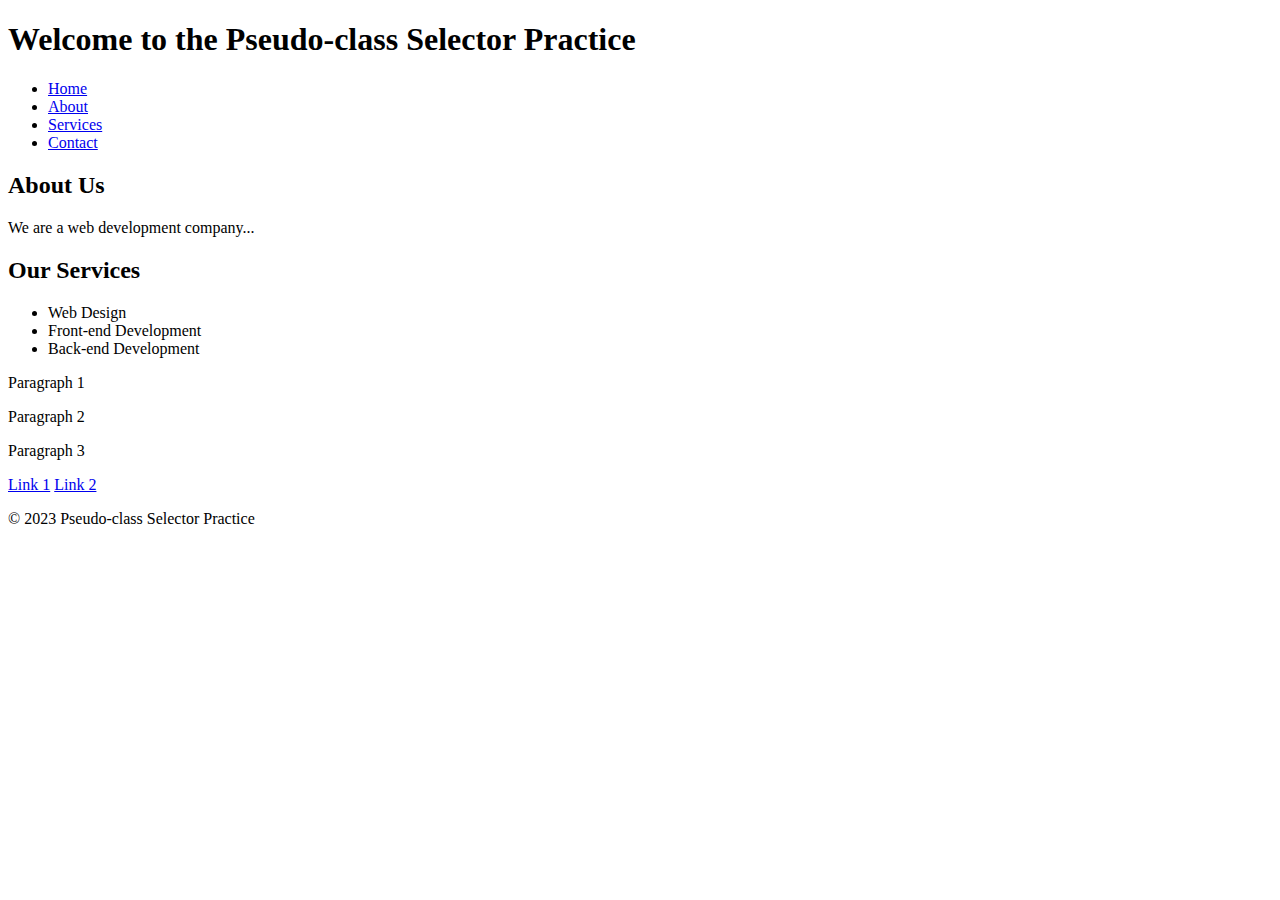
==== index.html @ 3ffa3487 "new" ====
<!DOCTYPE html>
<html>
<head>
<title>Pseudo-class Selector Practice</title>
<link rel="stylesheet" href="pseudo.css">
</head>
<body>
<header>
<h1>Welcome to the Pseudo-class Selector Practice</h1>
</header>
<nav>
<ul>
<li><a href="#">Home</a></li>
<li><a href="#">About</a></li>
<li><a href="#">Services</a></li>
<li><a href="#">Contact</a></li>
</ul>
</nav>
<main>
<section>
<h2>About Us</h2>
<p>We are a web development company...</p>
</section>
<section>
<h2>Our Services</h2>
<ul>
<li>Web Design</li>
<li>Front-end Development</li>
<li>Back-end Development</li>
</ul>
</section>
</main>
<div id="additional-info">
<div class="paragraphs">
<p>Paragraph 1</p>
<p>Paragraph 2</p>
<p>Paragraph 3</p>
</div>
<div class="links">
<a href="#">Link 1</a>
<a href="#">Link 2</a>
</div>
</div>
<footer>
<p>&copy; 2023 Pseudo-class Selector Practice</p>
</footer></body></html>
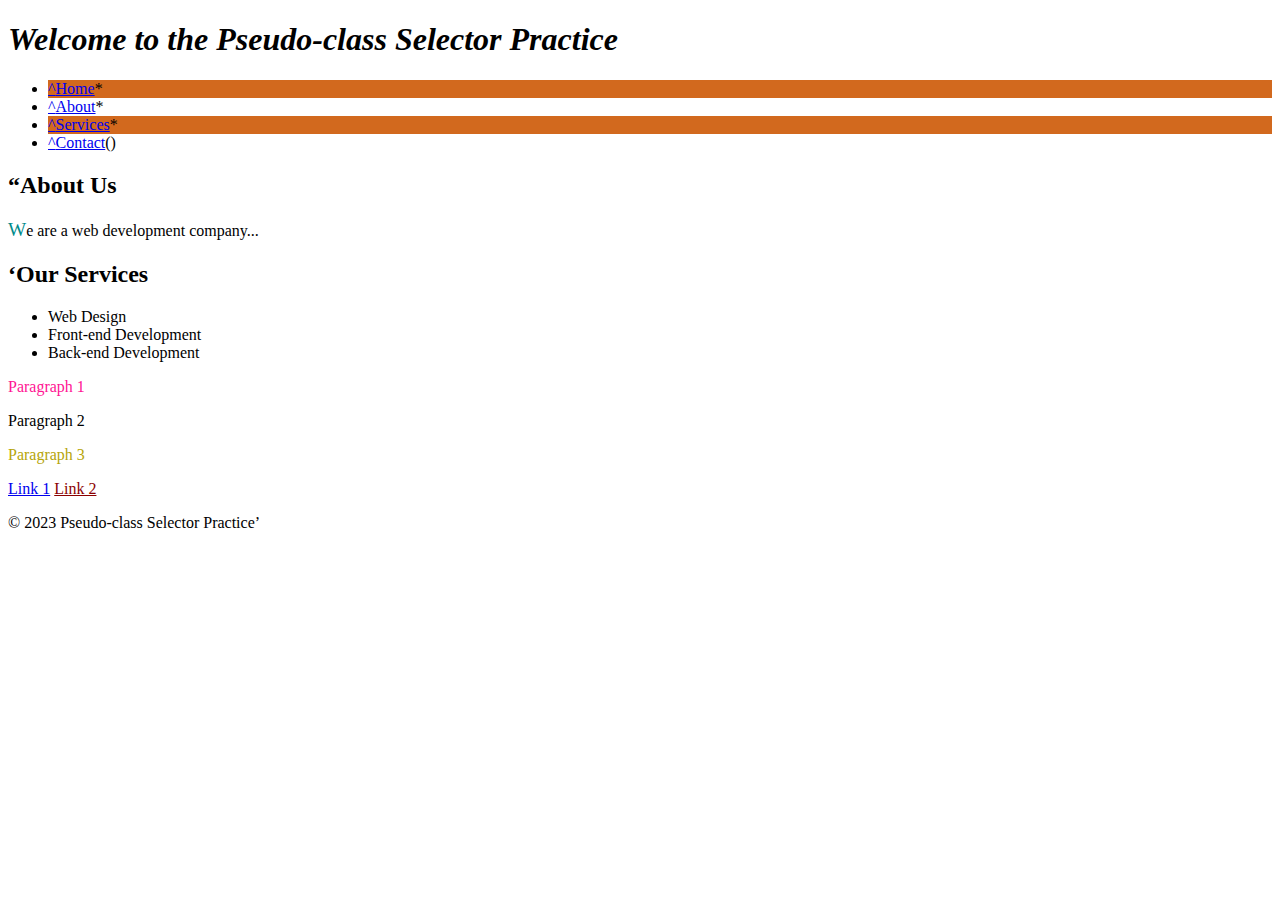
==== commit 69b58f47: "new" ====
--- a/index.html
+++ b/index.html
@@ -2,7 +2,7 @@
 <html>
 <head>
 <title>Pseudo-class Selector Practice</title>
-<link rel="stylesheet" href="pseudo.css">
+<link rel="stylesheet" href="index.css">
 </head>
 <body>
 <header>
--- a/index.css
+++ b/index.css
@@ -0,0 +1,64 @@
+nav a:hover{
+    color:limegreen;
+}
+nav a:active{
+    background-color: deeppink;
+}
+nav a :link{
+    color: crimson;
+}
+.links a:visited{
+    font-style: italic;
+}
+h2:hover{
+    background-color: darkgreen;
+}
+h2:active{
+    text-decoration: underline;
+}
+.links a:last-child{
+    color:darkred;
+}
+nav ul li:nth-child(odd){
+    background-color: chocolate;
+}
+.paragraphs p:nth-child(3){
+    color: rgb(182, 165, 10);
+}
+input:focus{
+    border: 10px solid royalblue;
+}
+
+
+
+section p::first-letter{
+    font-size: larger;
+    color:darkcyan;
+}
+header h1{
+    font-style: italic;
+}
+main section h2::before{
+    content:open-quote;
+}
+nav ul li::after{
+    content: "*";
+}
+.paragraphs p::selection{
+    background-color:cadetblue;
+}
+.paragraphs p:nth-child(1){
+    color:deeppink;
+}
+nav a::before{
+    content: '^';
+}
+nav ul li:nth-child(4):after{
+    content: '()';
+}
+nav ul::marker{
+    font-style:italic;
+}
+footer ::after{
+    content:close-quote;
+}